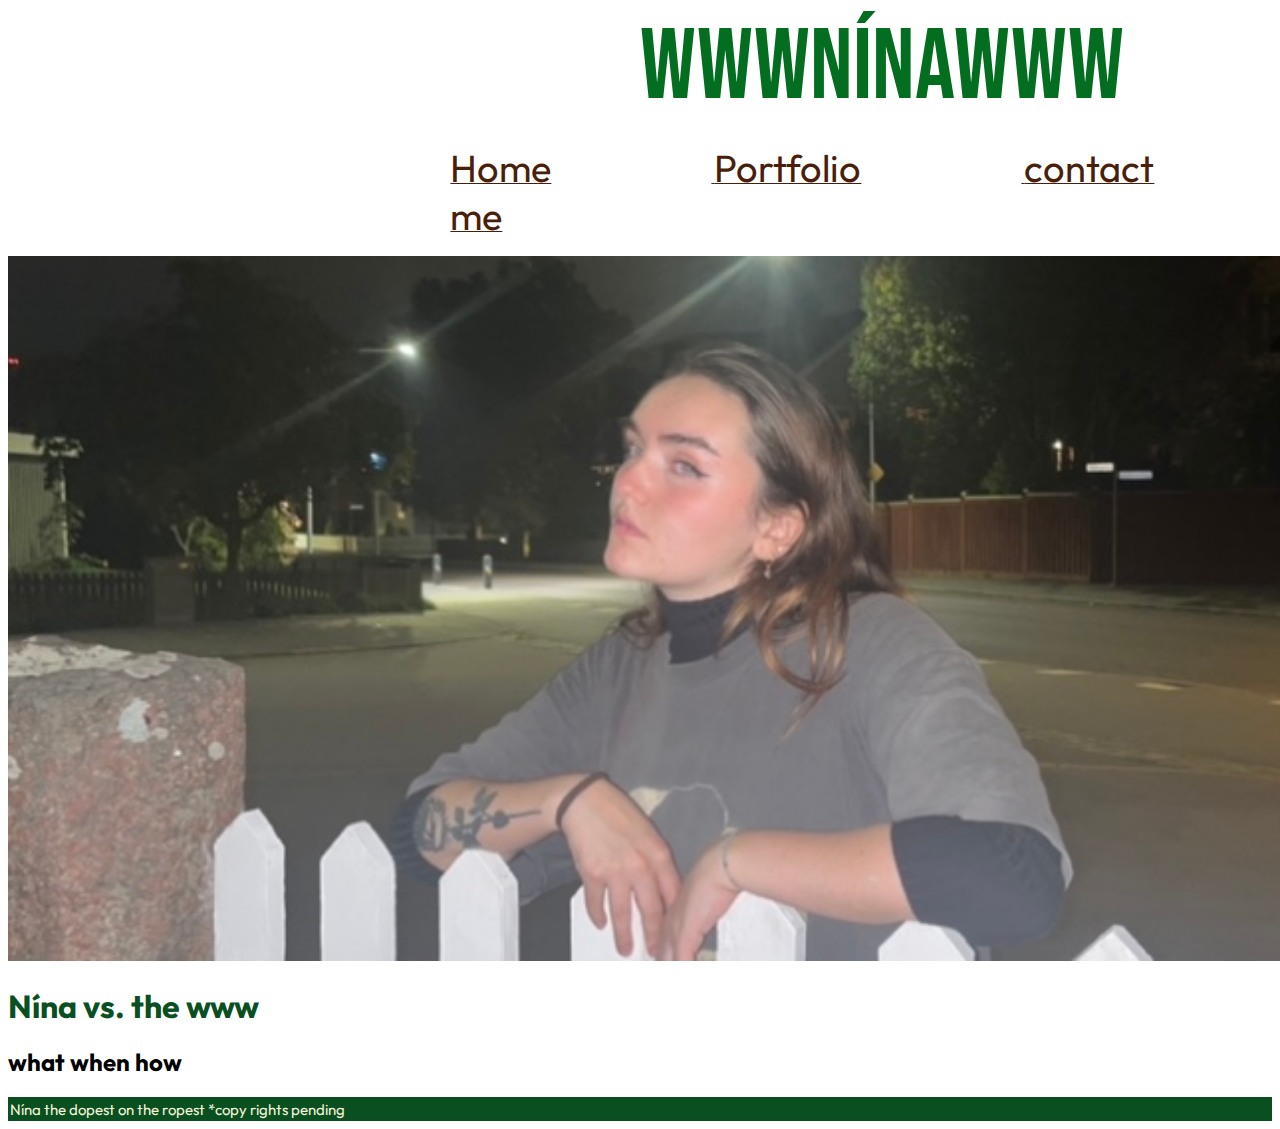
==== html/index.html @ 5219b757 "first re commit" ====
<!DOCTYPE html>
<html lang="en">
<head>
    <meta charset="UTF-8">
    <meta name="viewport" content="width=device-width, initial-scale=1.0">
    <title>Nína Dögg</title>
    <link rel="stylesheet" href="css/main.css">
    <link rel="preconnect" href="https://fonts.googleapis.com">
    <link rel="preconnect" href="https://fonts.gstatic.com" crossorigin>
    <link href="https://fonts.googleapis.com/css2?family=Outfit:wght@300&display=swap" rel="stylesheet">
    <link rel="preconnect" href="https://fonts.googleapis.com">
    <link rel="preconnect" href="https://fonts.gstatic.com" crossorigin>
    <link href="https://fonts.googleapis.com/css2?family=Bebas+Neue&display=swap" rel="stylesheet">
</head>
<body>
<header>
<p1 id="logo">wwwNínawww</p1>
    <nav></nav>
        <ul>
            <a href="index.html">
                <li>Home</li>
            </a>
            <a href="portfolio.html">
                <li>Portfolio</li>
           
            </a>
            <a href="contact-me.html">
                <li>contact me</li>
            </a>  
        </ul>
</header>
<main>
    <img class="main-img" src="img/main-image.jpg" alt="Nína at fence">
    <h1>Nína vs. the www</h1>
    <h2>what when how</h2>
</main>
<div>
<footer>
    <p3 class="p3">Nína the dopest on the ropest *copy rights pending</p3>
</footer>
</body>
</div>
</html>
---- html/css/main.css ----
* {
    font-family: 'Outfit', sans-serif;
}

/* Header*/

#logo{
    font-family: 'Bebas Neue', sans-serif;
    font-size: 100px;
    font-weight: 1,2rem;
    display: inline;
    padding: 50%;
    color: rgb(4, 110, 32);  
}

ul {
    list-style: none;
    color: brown;
    padding-left: 35%;
    padding-bottom: 0%;
}


a{
    color: rgb(73, 31, 11);
}

li{
    margin-right: 160px;
    font-size: 38px;
    display:inline
}

/* Main*/

.main-img {
    width: 130%
}

h1{
    color: rgb(9, 79, 31)
}

h1 h2{
    padding-left: 50%;
}



/* footer*/


footer{
    border: 2px solid rgb(9, 79, 31)
}



.p3{
    color: beige;
    font-size: 15px;
    padding-top: 10%;
}

div{
    background-color: rgb(9, 79, 31)
}
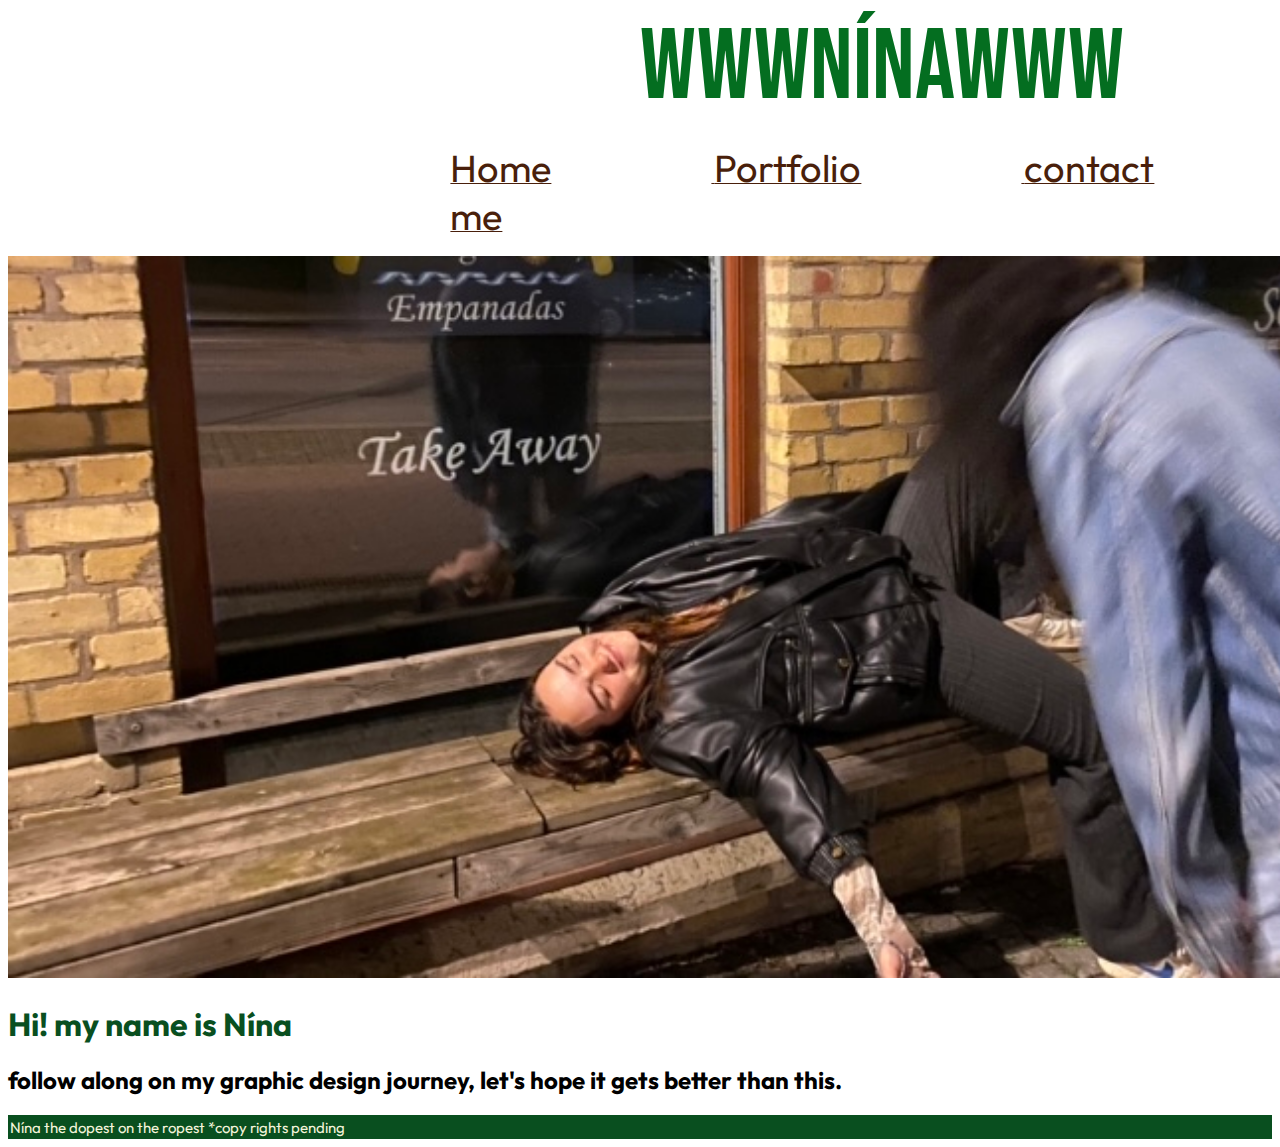
==== commit cd11f1f0: "re push entire web" ====
--- a/html/index.html
+++ b/html/index.html
@@ -31,8 +31,8 @@
 </header>
 <main>
     <img class="main-img" src="img/main-image.jpg" alt="Nína at fence">
-    <h1>Nína vs. the www</h1>
-    <h2>what when how</h2>
+    <h1>Hi! my name is Nína</h1>
+    <h2>follow along on my graphic design journey, let's hope it gets better than this.</h2>
 </main>
 <div>
 <footer>
